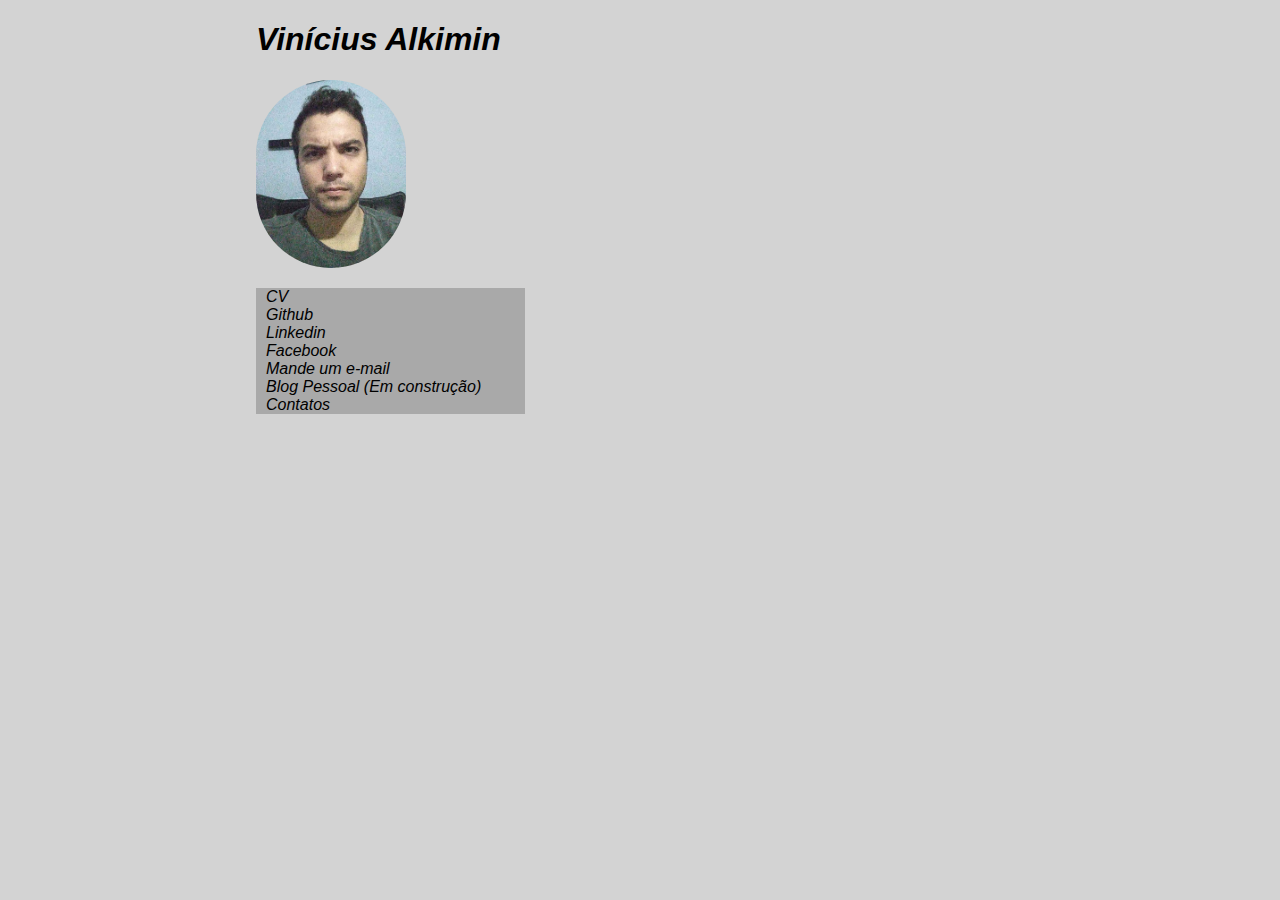
==== index.html @ 2176afc1 "aLk Blog adicionado" ====
<!doctype html>
<html>
	<head>
	<title> Vinícius Alkimin</title>
	<meta charset = "utf-8">
	<link rel="stylesheet" type="text/css" href="estilo.css">
	</head>
		<body id="principal">
<div id="container">

		<div>	
		<h1><em> Vinícius Alkimin</em></h1>
		</div>

		<div id="photo">
		<image class = "foto2" src = "img/vinicius1.jpeg" width="150"><p>
		</div>

		<div class="index">
		<a href = "cv.html" <h3> CV </h3> <br></a>
		<a href = "https://github.com/viniciusalkimin" target="_blank" <h3> Github </h3></a> <br>
		<a href = "https://www.linkedin.com/in/viniciusalkimin/" target="_blank" <h3> Linkedin </h3></a> <br>
		<a href = "https://www.facebook.com/vinicius.alkimin/" target="_blank" <h3> Facebook </h3></a> <br>
		<a href = "mailto:viniciusg_alkimin@hotmail.com"  <h3> Mande um e-mail </h3></a><br>
		<a href = "alkblog/index.html" target="_blank"   <h3> Blog Pessoal <i>(Em construção) </i></h3></a><br>
		<a href = "contato.html"  <h3> Contatos</h3></a>

		</div>

		</body>

</div>		

</html>
---- estilo.css ----
h1{
		color: #000;
		font-weight: bold;
		font-style: italic;
		font-family: "Trebuchet MS", Helvetica, sans-serif;	
		}
		h2{
		color: #000;	
		font-weight: bold;
		font-style: italic;
		}
		a:link,a:visited{
		color: #000;	
		}
		a:hover{
		background:	darkgrey;
		color: #fff;
		}
		a{	
		padding: 5px;
		margin: 5px;
		text-decoration: none;
		font-style: italic;
		}
		li{
		font-style: italic;	
		}
		.index{			
		width: 35%;
		background-color: darkgrey;	
		font-family: "Trebuchet MS", Helvetica, sans-serif;		
		}
		.head{
			width: 920px;
			color: #000;
		}
		/*bordas em css; solid, double,dotted,dashed,groove,ridge, inset, outset, none e hidden*/
		.fundo{
			background-color:darkgrey;
			border:4px outset darkgrey;
		}	
		.borda{
		border: 3px solid black;	
		}
		.clear{
		clear: both;	
		} 
		.conteudo{
		background-color: blue;
		border: 1px solid gray;
		width: 30%;
		margin: 10px;
		}
		.pad{
		/*float: left;*/	
		}
		.foto{
		position: absolute;
		left: 1080px;
		bottom: 650px;
		border-radius: 80px;
			
		}
		.foto2{
		border-radius: 80px;
		}
		.fsociety{
		background-image: url(fsociety.jpg);	
		}
		#principal{
		margin: 0 auto;
		width: 60%;
		height: 50%;
		background-color:lightgrey;
		font-family: "Trebuchet MS", Helvetica, sans-serif;	
		font-style: italic;
		float: center;
		}
		#principal2{
		margin: 10px 80px;
		width: 920px;
		border: 5px solid black;
		background-color: green;
		}

		#container{
		margin: 0 auto;
		width: 100%;	
		height: 100%
		
		}
		#photo{
		/*	width: 50%;
		}*/


	/*.conteudo1{
	background-color: red;
	border: 1px solid gray;
	width: 200px;
	height: 280px;	
	float: right;
	}*/


	/* left,right, both(ambos) e none*/
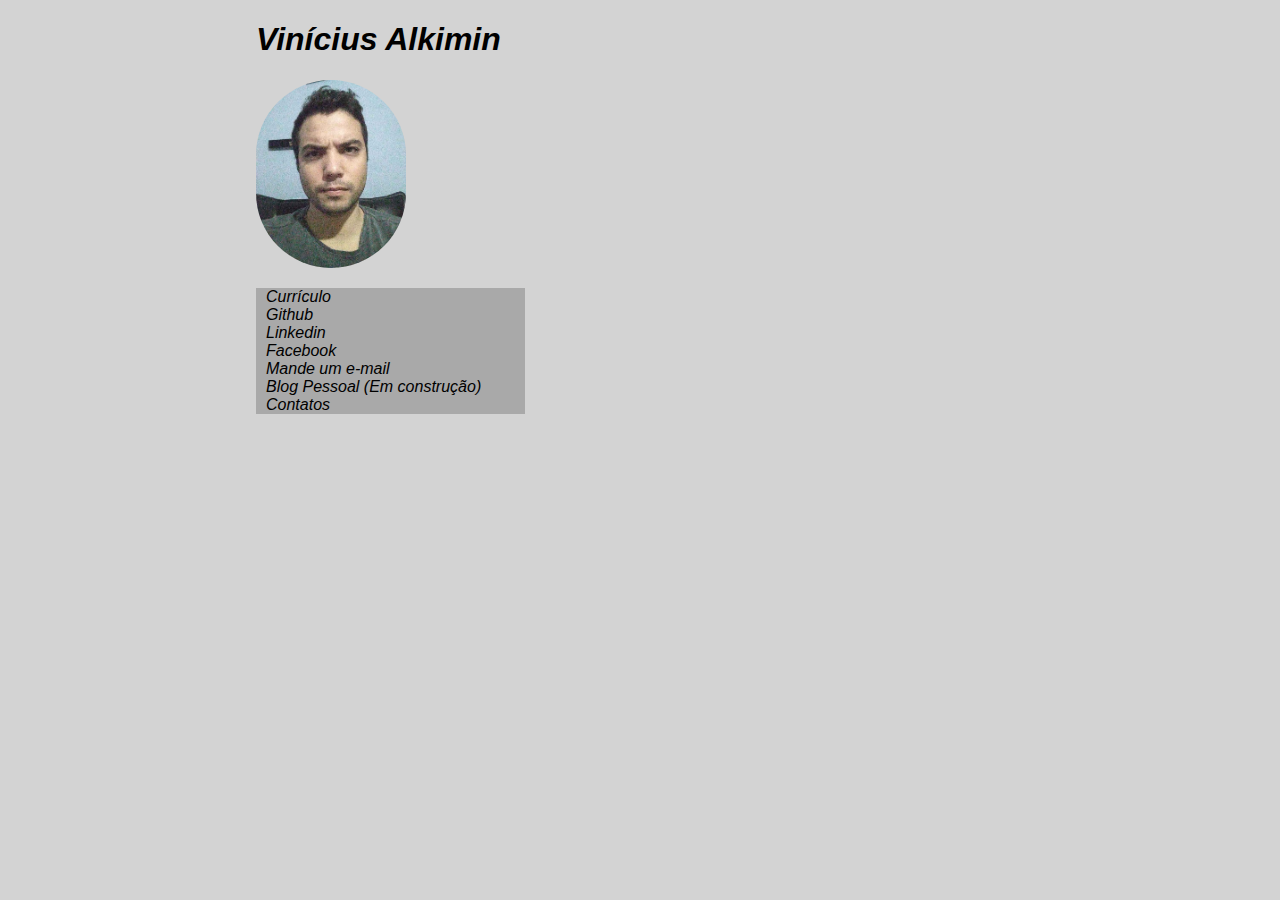
==== commit a216e473: "CV atualizado PostgreSQL" ====
--- a/index.html
+++ b/index.html
@@ -17,12 +17,12 @@
 		</div>
 
 		<div class="index">
-		<a href = "cv.html" <h3> CV </h3> <br></a>
+		<a href = "cv.html" <h3> Currículo </h3> <br></a>
 		<a href = "https://github.com/viniciusalkimin" target="_blank" <h3> Github </h3></a> <br>
 		<a href = "https://www.linkedin.com/in/viniciusalkimin/" target="_blank" <h3> Linkedin </h3></a> <br>
 		<a href = "https://www.facebook.com/vinicius.alkimin/" target="_blank" <h3> Facebook </h3></a> <br>
 		<a href = "mailto:viniciusg_alkimin@hotmail.com"  <h3> Mande um e-mail </h3></a><br>
-		<a href = "alkblog/index.html" target="_blank"   <h3> Blog Pessoal <i>(Em construção) </i></h3></a><br>
+		<a href = "home.html" target="_blank"   <h3> Blog Pessoal <i>(Em construção) </i></h3></a><br>
 		<a href = "contato.html"  <h3> Contatos</h3></a>
 
 		</div>
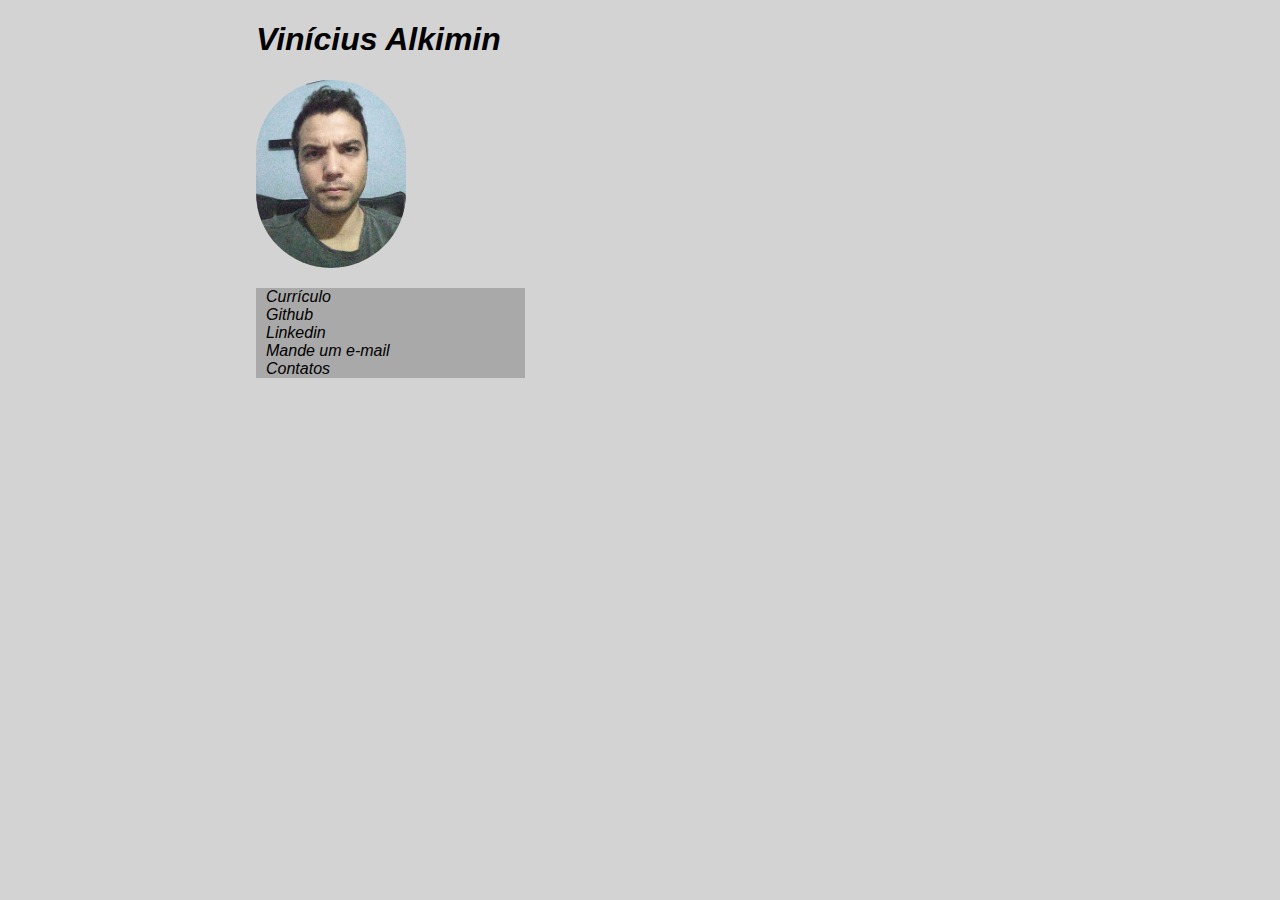
==== commit ff8f9195: "Allteração Index" ====
--- a/index.html
+++ b/index.html
@@ -20,11 +20,8 @@
 		<a href = "cv.html" <h3> Currículo </h3> <br></a>
 		<a href = "https://github.com/viniciusalkimin" target="_blank" <h3> Github </h3></a> <br>
 		<a href = "https://www.linkedin.com/in/viniciusalkimin/" target="_blank" <h3> Linkedin </h3></a> <br>
-		<a href = "https://www.facebook.com/vinicius.alkimin/" target="_blank" <h3> Facebook </h3></a> <br>
 		<a href = "mailto:viniciusg_alkimin@hotmail.com"  <h3> Mande um e-mail </h3></a><br>
-		<a href = "home.html" target="_blank"   <h3> Blog Pessoal <i>(Em construção) </i></h3></a><br>
 		<a href = "contato.html"  <h3> Contatos</h3></a>
-
 		</div>
 
 		</body>
